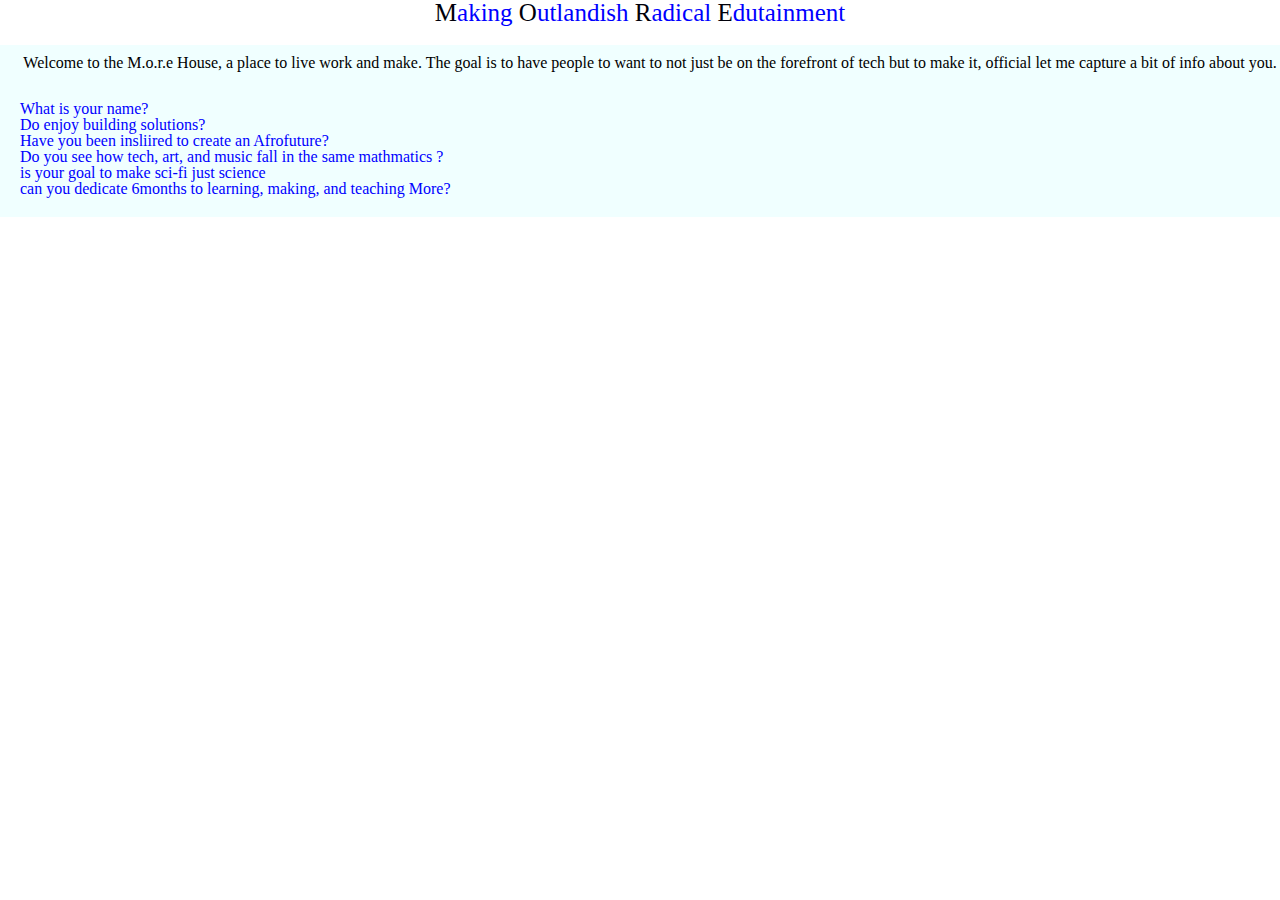
==== index.html @ ae36589f "moved everything up to code-201" ====
<!DOCTYPE html>
<html>
<head>
    <meta charset="utf-8" />
    <meta http-equiv="X-UA-Compatible" content="IE=edge">
    <title>The M.O.R.E House</title>
    <meta name="viewport" content="width=device-width, initial-scale=1">
    <link rel="stylesheet" type="text/css" media="screen" href="css/reset.css"/>
    <link rel="stylesheet" type="text/css" media="screen" href="css/style.css"/>
  
    <!-- <script src="js/app.js"></script> -->
    <title></title>

</head>
<body class= "fullBackground">
 <div >
   <header><em>M</em>aking <em>O</em>utlandish <em>R</em>adical <em>E</em>dutainment</header>

    <!-- a Paragraph  introduction into the purpose of the MORE house, which is to create 
        more 3Stack devs, the triple threat, builders, makers and coders -->

    <article class= "openingImage">
    <p> Welcome to the M.o.r.e House, a place to live work and make. The goal is to have people to want to not just be 
        on the forefront of tech but to make it, official let me capture a bit of info about you. </p>
    </article>

    </div>
    <article>    
    <ol>
    <li>What is your name?</li>
    <li>Do enjoy building solutions?</li>
    <li>Have you been insliired to create an Afrofuture?</li>
    <li>Do you see how tech, art, and music fall in the same mathmatics  ?</li>
    <li>is your goal to make sci-fi just science</li>
    <li>can you dedicate 6months to learning, making, and teaching More?</li>
    </ol>
    </aside>
 </div>
</body>
</html>
---- css/style.css ----
header {
  font-size: 25px;
  color:rgb(0,0,255);
  text-align: center;
  margin-bottom: 20px;
  }
  
body{
  /*background-image:*/ 
}
  
/* .fullBackground {
  background-image: url(../img/houseImg/HouseImg.jpg);
  opacity: 0%;
  width: 100%;
  height:100%;
} */

.float-left-area{
 position: fixed ;
 background-color: brown;
 width: 150px;
 height: 100vh;
 top: 0px;
 right: -100px;
 transition: all .5s ease; 
}

.float-left-area p{
  opacity:0;
  transition: all .5s ease; 
}


.float-left-area:hover {
background-color: yellow; 
right: 0px;
opacity: 1;
}

.float-left-area:hover p {
   opacity: 1;
  }
  
ol {
text-align: left;
color: blue; 
padding: 10px;
}

/* Article Css */
article {
  padding: 10px;
  background-color: azure;
  margin: auto;
  text-align: center;
  width: 100% ;
}

article img{
  width: 5%;
  height: 5%; 
}
 .finalImage img{
  width: 100%;
  height: 50%; 
  opacity: 1;
  box-shadow: 1px 1px 1px 1px rgba(0,0,0,.5)
 } 

 /* .finalImage img:hover {
 opacity: 1;
 }  */

 
em {
  color:rgb(0, 0, 10)
}
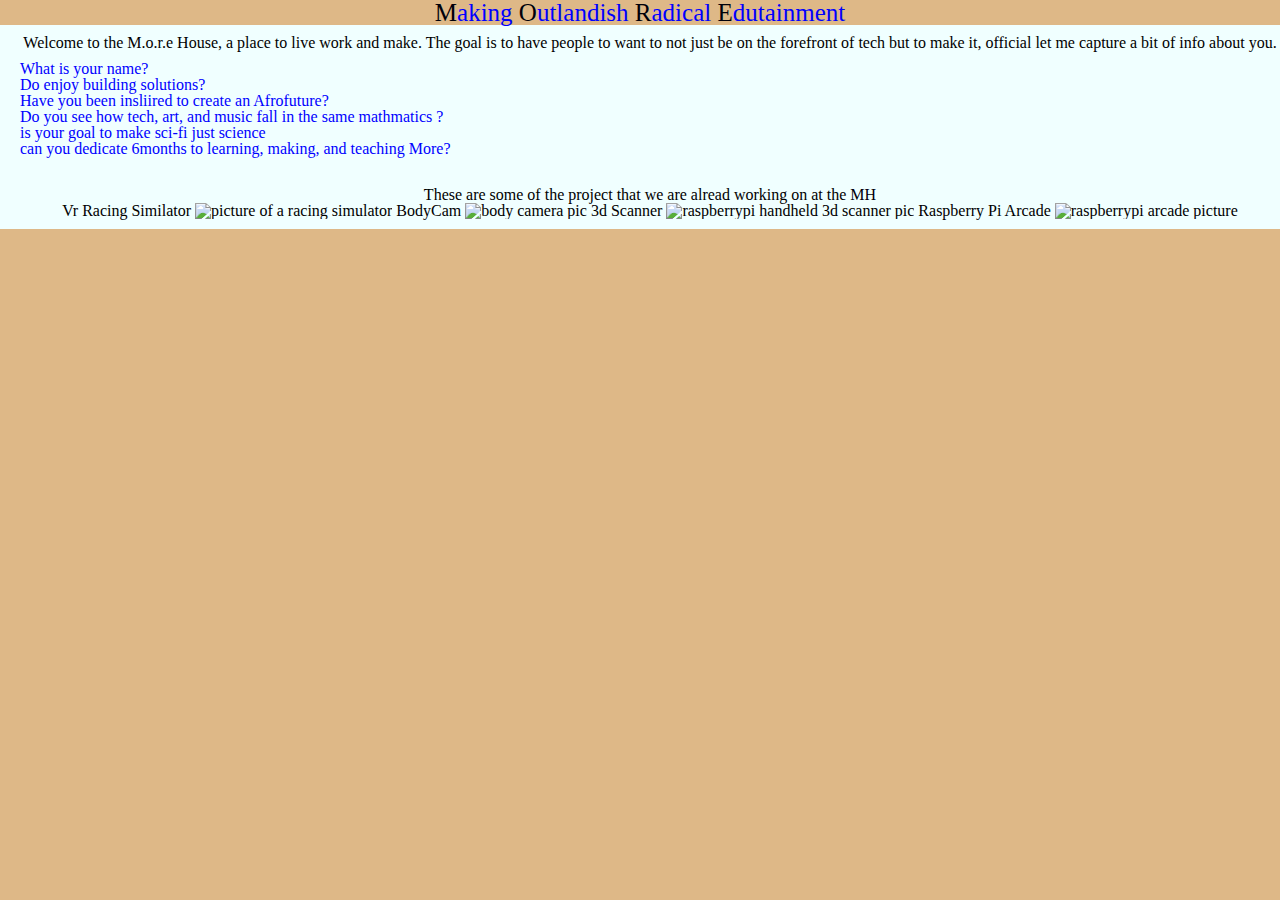
==== commit 67681d80: "this is alll fixed'" ====
--- a/index.html
+++ b/index.html
@@ -8,12 +8,12 @@
     <link rel="stylesheet" type="text/css" media="screen" href="css/reset.css"/>
     <link rel="stylesheet" type="text/css" media="screen" href="css/style.css"/>
   
-    <!-- <script src="js/app.js"></script> -->
+    <script src="js/app.js"></script>
     <title></title>
 
 </head>
-<body class= "fullBackground">
- <div >
+<body>
+
    <header><em>M</em>aking <em>O</em>utlandish <em>R</em>adical <em>E</em>dutainment</header>
 
     <!-- a Paragraph  introduction into the purpose of the MORE house, which is to create 
@@ -22,10 +22,6 @@
     <article class= "openingImage">
     <p> Welcome to the M.o.r.e House, a place to live work and make. The goal is to have people to want to not just be 
         on the forefront of tech but to make it, official let me capture a bit of info about you. </p>
-    </article>
-
-    </div>
-    <article>    
     <ol>
     <li>What is your name?</li>
     <li>Do enjoy building solutions?</li>
@@ -34,7 +30,18 @@
     <li>is your goal to make sci-fi just science</li>
     <li>can you dedicate 6months to learning, making, and teaching More?</li>
     </ol>
-    </aside>
- </div>
+   
+</article>
+
+    <article class = "finalImage">
+        <p>These are some of the project that we are alread working on at the <em>MH</em></p>
+        <ul>
+            <li>Vr Racing Similator <img src="https://cdn.instructables.com/FXB/HMVK/IRHV4RGM/FXBHMVKIRHV4RGM.LARGE.jpg" alt="picture of a racing simulator"></li>
+            <li>BodyCam <img src="https://www.raspberrypi.org/app/uploads/2016/07/camera_hero-lanyard-500x333.jpg" alt="body camera pic"></li>
+            <li>3d Scanner <img src="https://c.slashgear.com/wp-content/uploads/2015/07/kinect-rpi2-600x420.jpg" alt="raspberrypi handheld 3d scanner pic"></li>
+            <li>Raspberry Pi Arcade <img src="https://hackster.imgix.net/uploads/attachments/370487/20151121-img_0960-e_SNesAde8wX.jpg?auto=compress%2Cformat&w=400&h=300&fit=min" alt="raspberrypi arcade picture"> </li>
+        </ul>
+    </article>
+
 </body>
 </html>--- a/css/style.css
+++ b/css/style.css
@@ -2,46 +2,14 @@
   font-size: 25px;
   color:rgb(0,0,255);
   text-align: center;
-  margin-bottom: 20px;
   }
   
 body{
+  background-color: burlywood;
   /*background-image:*/ 
 }
   
-/* .fullBackground {
-  background-image: url(../img/houseImg/HouseImg.jpg);
-  opacity: 0%;
-  width: 100%;
-  height:100%;
-} */
 
-.float-left-area{
- position: fixed ;
- background-color: brown;
- width: 150px;
- height: 100vh;
- top: 0px;
- right: -100px;
- transition: all .5s ease; 
-}
-
-.float-left-area p{
-  opacity:0;
-  transition: all .5s ease; 
-}
-
-
-.float-left-area:hover {
-background-color: yellow; 
-right: 0px;
-opacity: 1;
-}
-
-.float-left-area:hover p {
-   opacity: 1;
-  }
-  
 ol {
 text-align: left;
 color: blue; 
@@ -58,23 +26,16 @@
 }
 
 article img{
-  width: 5%;
-  height: 5%; 
-}
- .finalImage img{
-  width: 100%;
-  height: 50%; 
-  opacity: 1;
-  box-shadow: 1px 1px 1px 1px rgba(0,0,0,.5)
- } 
+  display:inline;
+  width: 10%;
+  height: 10%; 
+ }
 
- /* .finalImage img:hover {
- opacity: 1;
- }  */
+ .finalImage li{
+  display:inline;
+  position: relative; 
+ }
 
- 
 em {
   color:rgb(0, 0, 10)
-}
-
-
+}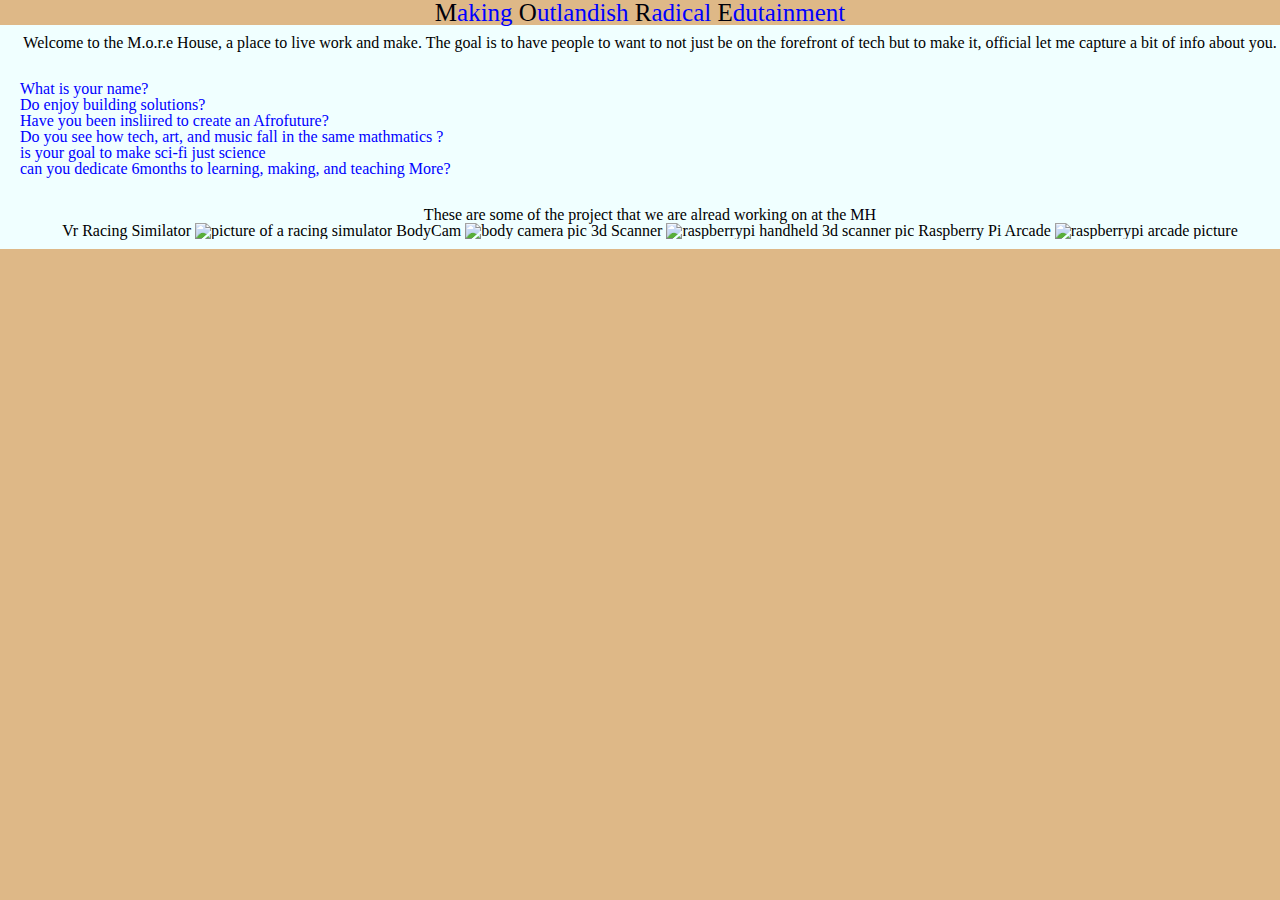
==== commit 6c601af0: "Merge branch 'master' into fixedCode" ====
--- a/index.html
+++ b/index.html
@@ -8,12 +8,13 @@
     <link rel="stylesheet" type="text/css" media="screen" href="css/reset.css"/>
     <link rel="stylesheet" type="text/css" media="screen" href="css/style.css"/>
   
-    <script src="js/app.js"></script>
+
+    <!-- <script src="js/app.js"></script> -->
     <title></title>
 
 </head>
-<body>
-
+<body class= "fullBackground">
+ <div >
    <header><em>M</em>aking <em>O</em>utlandish <em>R</em>adical <em>E</em>dutainment</header>
 
     <!-- a Paragraph  introduction into the purpose of the MORE house, which is to create 
@@ -22,6 +23,12 @@
     <article class= "openingImage">
     <p> Welcome to the M.o.r.e House, a place to live work and make. The goal is to have people to want to not just be 
         on the forefront of tech but to make it, official let me capture a bit of info about you. </p>
+
+    </article>
+
+    </div>
+    <article>    
+
     <ol>
     <li>What is your name?</li>
     <li>Do enjoy building solutions?</li>
@@ -30,6 +37,7 @@
     <li>is your goal to make sci-fi just science</li>
     <li>can you dedicate 6months to learning, making, and teaching More?</li>
     </ol>
+
    
 </article>
 
@@ -43,5 +51,7 @@
         </ul>
     </article>
 
+ </div>
+
 </body>
 </html>--- a/css/style.css
+++ b/css/style.css
@@ -9,7 +9,46 @@
   /*background-image:*/ 
 }
   
+  margin-bottom: 20px;
+  }
+  
+body{
+  /*background-image:*/ 
+}
+  
+/* .fullBackground {
+  background-image: url(../img/houseImg/HouseImg.jpg);
+  opacity: 0%;
+  width: 100%;
+  height:100%;
+} */
 
+.float-left-area{
+ position: fixed ;
+ background-color: brown;
+ width: 150px;
+ height: 100vh;
+ top: 0px;
+ right: -100px;
+ transition: all .5s ease; 
+}
+
+.float-left-area p{
+  opacity:0;
+  transition: all .5s ease; 
+}
+
+
+.float-left-area:hover {
+background-color: yellow; 
+right: 0px;
+opacity: 1;
+}
+
+.float-left-area:hover p {
+   opacity: 1;
+  }
+  
 ol {
 text-align: left;
 color: blue; 
@@ -26,6 +65,7 @@
 }
 
 article img{
+
   display:inline;
   width: 10%;
   height: 10%; 
@@ -38,4 +78,25 @@
 
 em {
   color:rgb(0, 0, 10)
-}+}
+
+  width: 5%;
+  height: 5%; 
+}
+ .finalImage img{
+  width: 100%;
+  height: 50%; 
+  opacity: 1;
+  box-shadow: 1px 1px 1px 1px rgba(0,0,0,.5)
+ } 
+
+ /* .finalImage img:hover {
+ opacity: 1;
+ }  */
+
+ 
+em {
+  color:rgb(0, 0, 10)
+}
+
+
